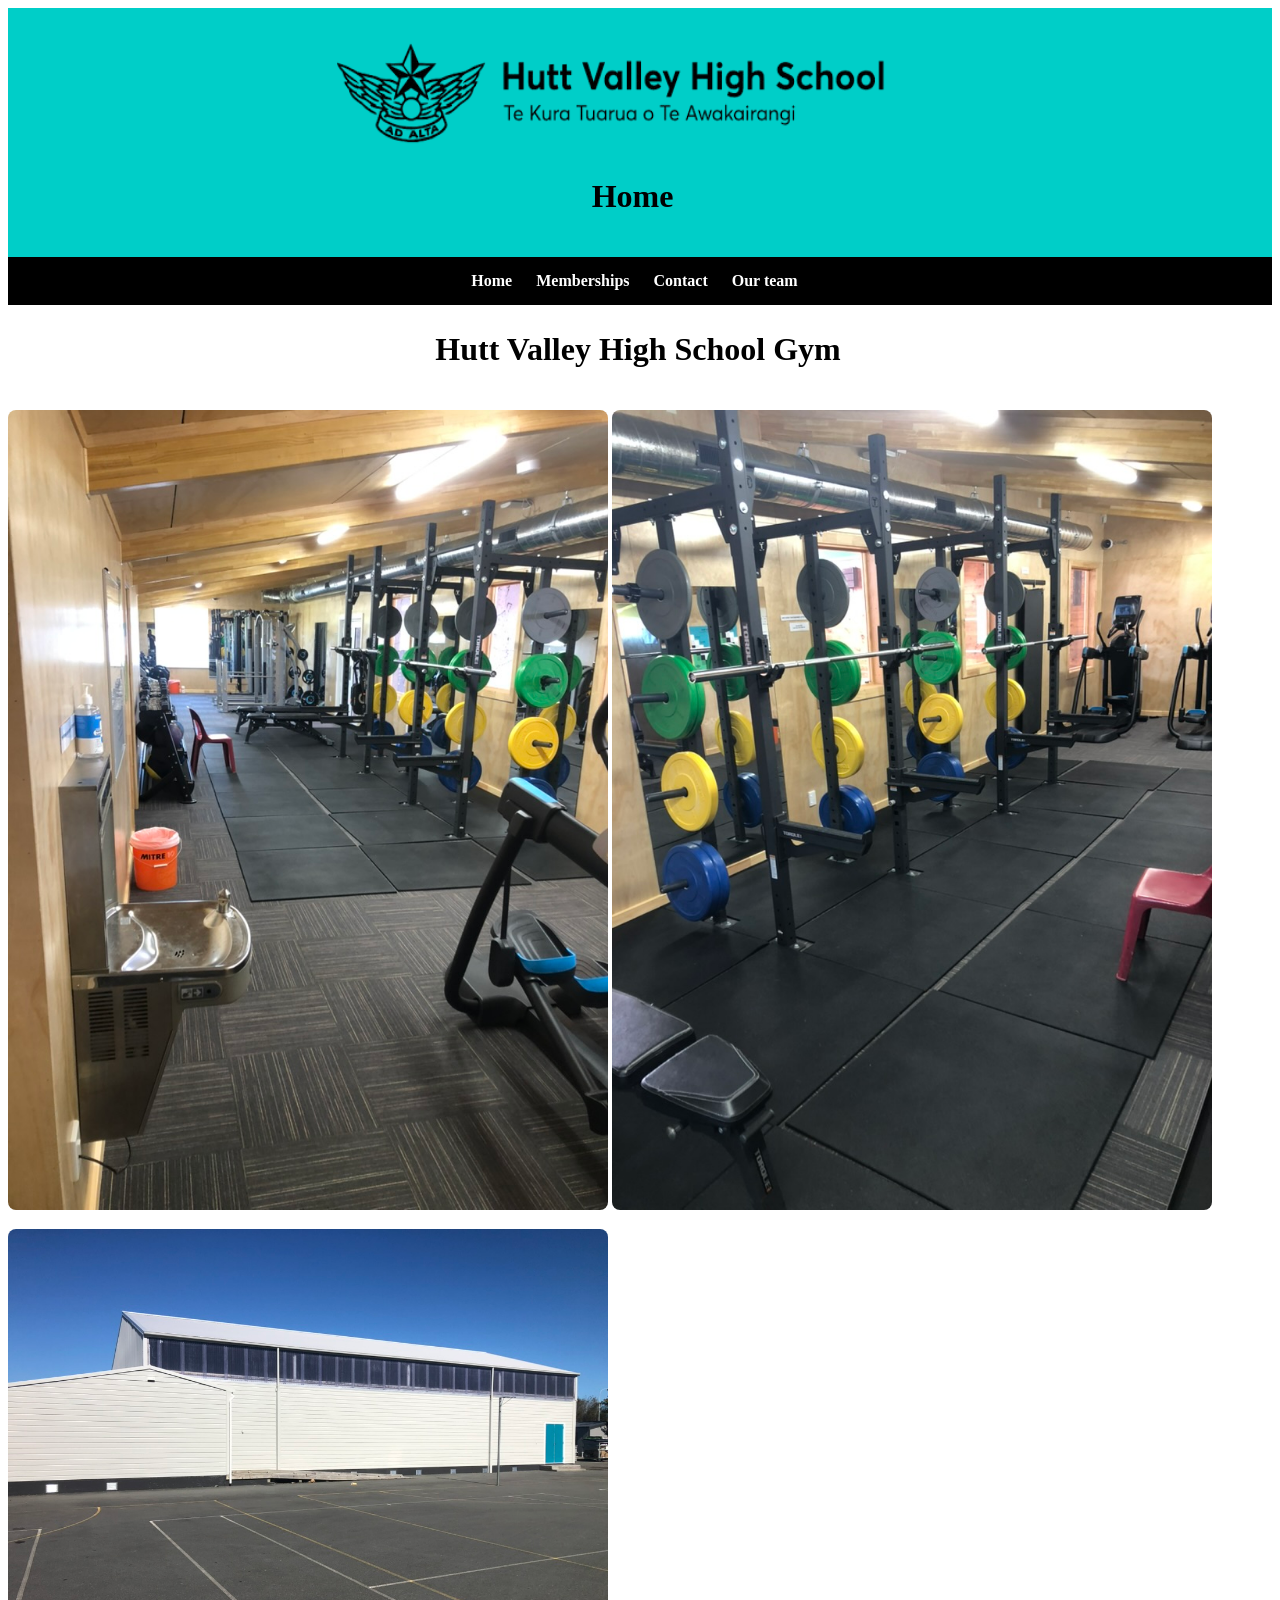
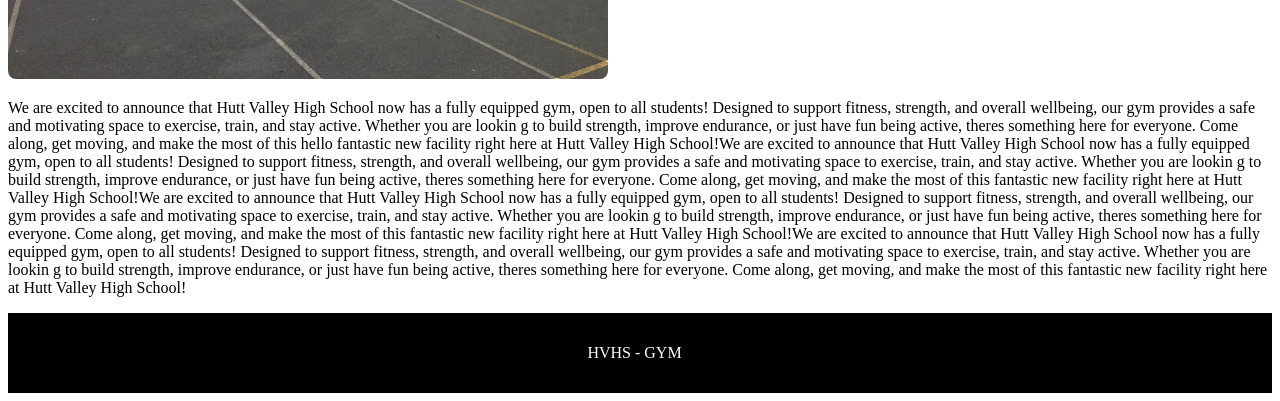
==== index.html @ 0e79447c "Final checks" ====
<!DOCTYPE html>
<html>
  <lang="en">
<head>
<title>HVHS - Gym Home</title>
 <link rel="stylesheet" href="style.css">
</head>
<header>
     <img src="Logo.png" style="width:300;height:110px;"
      alt="logo">
    <h1>Home</h1>
  </header>
  <nav>
<a href="index.html">Home</a>
<a href="Memberships.html">Memberships</a>
<a href="Contact.html">Contact</a>
<a href="Gallery.html">Our team</a>
</nav>
 
<body>
<h1>Hutt Valley High School Gym</h1>

<img class="img" src="HVHS1.jpeg"
 alt="photo">
 <img class="img" src="HVHS2.jpeg"
 alt="photo">
 <img class="img" src="HVHS3.jpeg">



<p>We are excited to announce that Hutt Valley High School now has a fully equipped gym,
   open to all students! Designed to support fitness, strength, and
   overall wellbeing, our gym provides a safe and motivating space to exercise, train,
    and stay active. Whether you are lookin
   g to build strength, improve endurance, 
  or just have fun being active, theres something here for everyone.
Come along, get moving, and make the most of this hello
 fantastic new facility right here at Hutt Valley High School!We are excited to announce that Hutt Valley High School now has a fully equipped gym,
   open to all students! Designed to support fitness, strength, and
   overall wellbeing, our gym provides a safe and motivating space to exercise, train,
    and stay active. Whether you are lookin
   g to build strength, improve endurance, 
  or just have fun being active, theres something here for everyone.
Come along, get moving, and make the most of this
 fantastic new facility right here at Hutt Valley High School!We are excited to announce that Hutt Valley High School now has a fully equipped gym,
   open to all students! Designed to support fitness, strength, and
   overall wellbeing, our gym provides a safe and motivating space to exercise, train,
    and stay active. Whether you are lookin
   g to build strength, improve endurance, 
  or just have fun being active, theres something here for everyone.
Come along, get moving, and make the most of this
 fantastic new facility right here at Hutt Valley High School!We are excited to announce that Hutt Valley High School now has a fully equipped gym,
   open to all students! Designed to support fitness, strength, and
   overall wellbeing, our gym provides a safe and motivating space to exercise, train,
    and stay active. Whether you are lookin
   g to build strength, improve endurance, 
  or just have fun being active, theres something here for everyone.
Come along, get moving, and make the most of this
 fantastic new facility right here at Hutt Valley High School!</p>
<footer>
    <p>HVHS - GYM</p>
  </footer>
</body>
</html>
---- style.css ----
body {
  background-color: rgb(255, 255, 255);
}

 nav {
      background-color: rgb(0, 0, 0);
      padding: 15px;
      padding-left: 4px;
       text-align: center;
    }
 header {
      background-color: rgb(0,206,200);
      color: rgb(0, 0, 0);
      padding: 15px;
      padding-left: 4px;
       text-align: center;
    }

    footer {
      background-color: #000000;
      color: white;
      text-align: center;
      padding: 15px;
      padding-left: 4px;
    }

h1{padding: 5px;
      padding-left: 1px;
      text-align: center;}

      nav a {
      color: white;
      text-decoration: none;
      font-weight: bold;
      margin: 10px;
    }

     img {
      width: 100%;
      max-width: 600px;
      margin-top: 15px;
      border-radius: 8px;
    }
    .button {background-color: rgb(0,206,200);
    border-radius: 20px;
 padding: 30px 100px;
font-size: 20px;
}

.container { 
  display: flex;
  justify-content: center; 
  align-items: center;     
  height: 200px;
}

 .smooth-square {
  border-radius: 35px;     
  object-fit: cover;        
  aspect-ratio: 1 / 1;   
  width: 100%;
  max-width: 500px; 
  transition: transform 0.3s ease, box-shadow 0.3s ease;
}

.smooth-square:hover {
  transform: scale(1.05);
  box-shadow: 10px 25px rgba(0, 0, 0, 0.15);
}
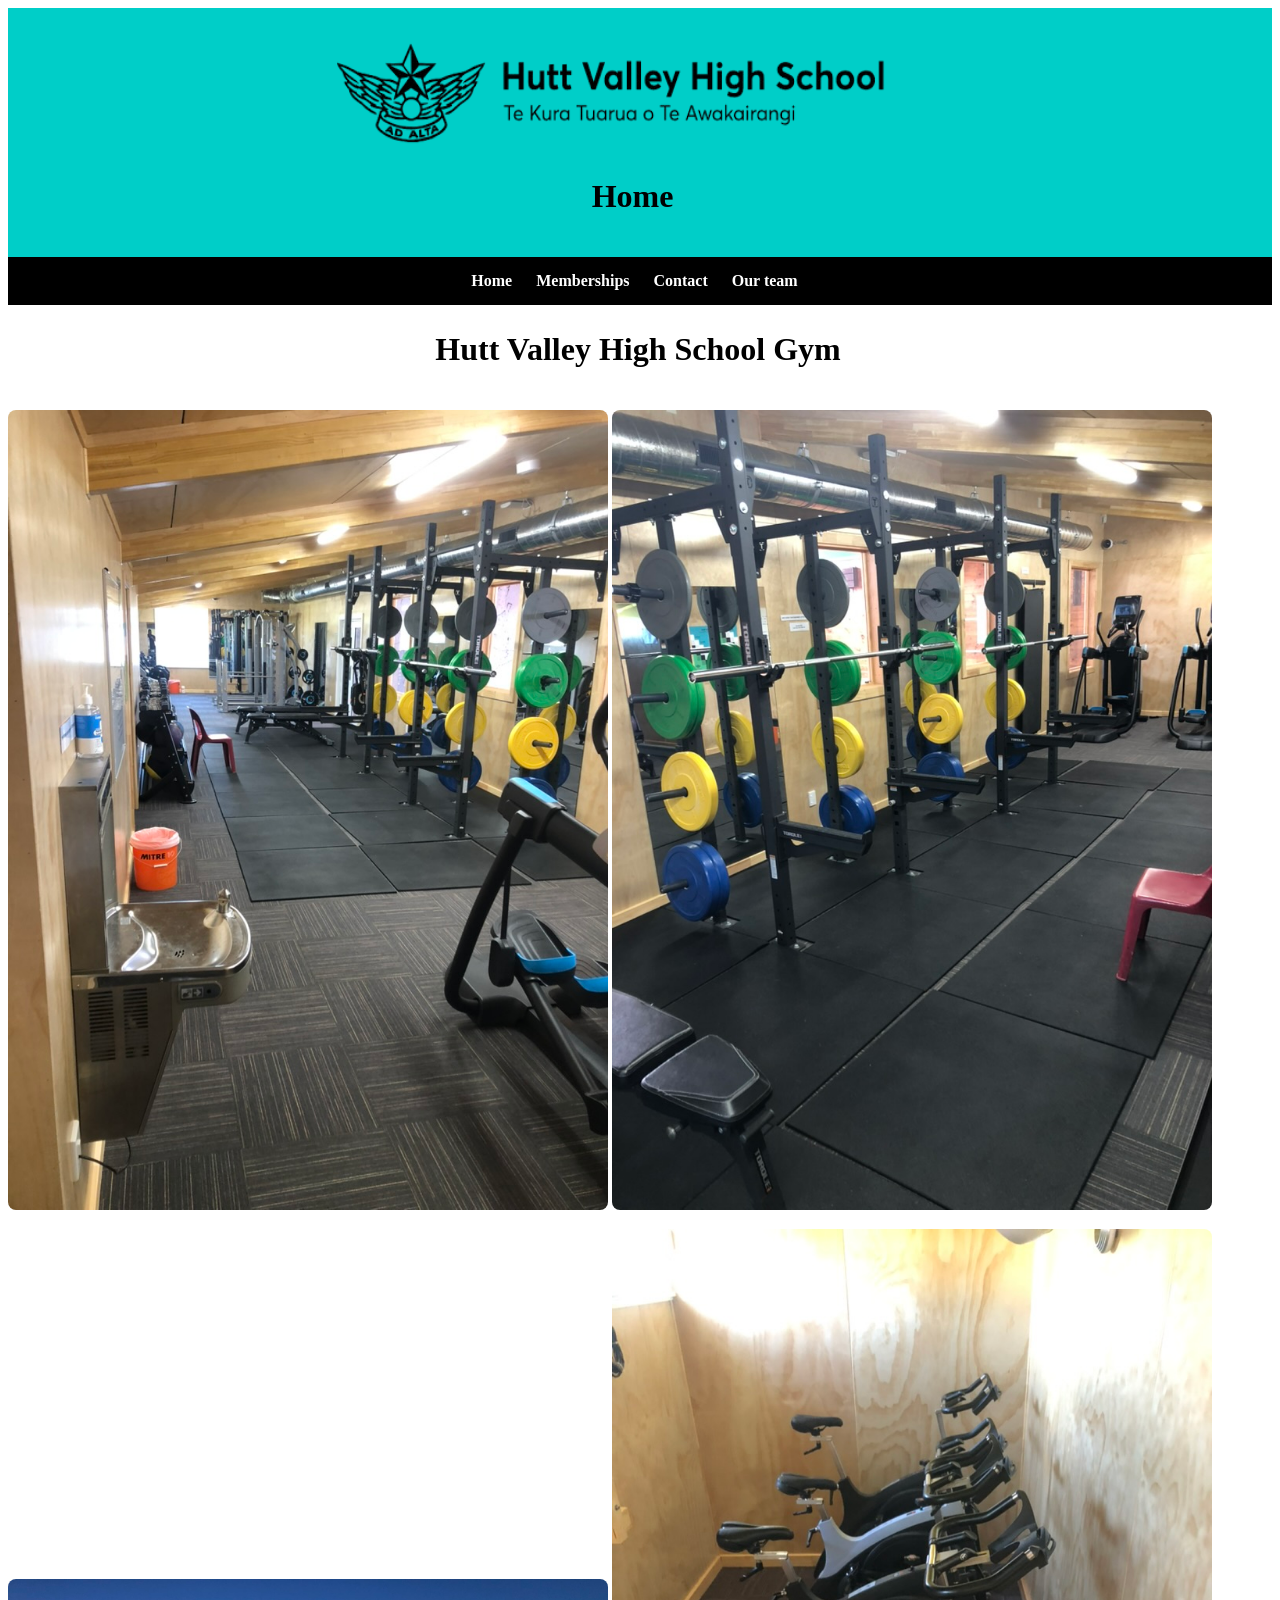
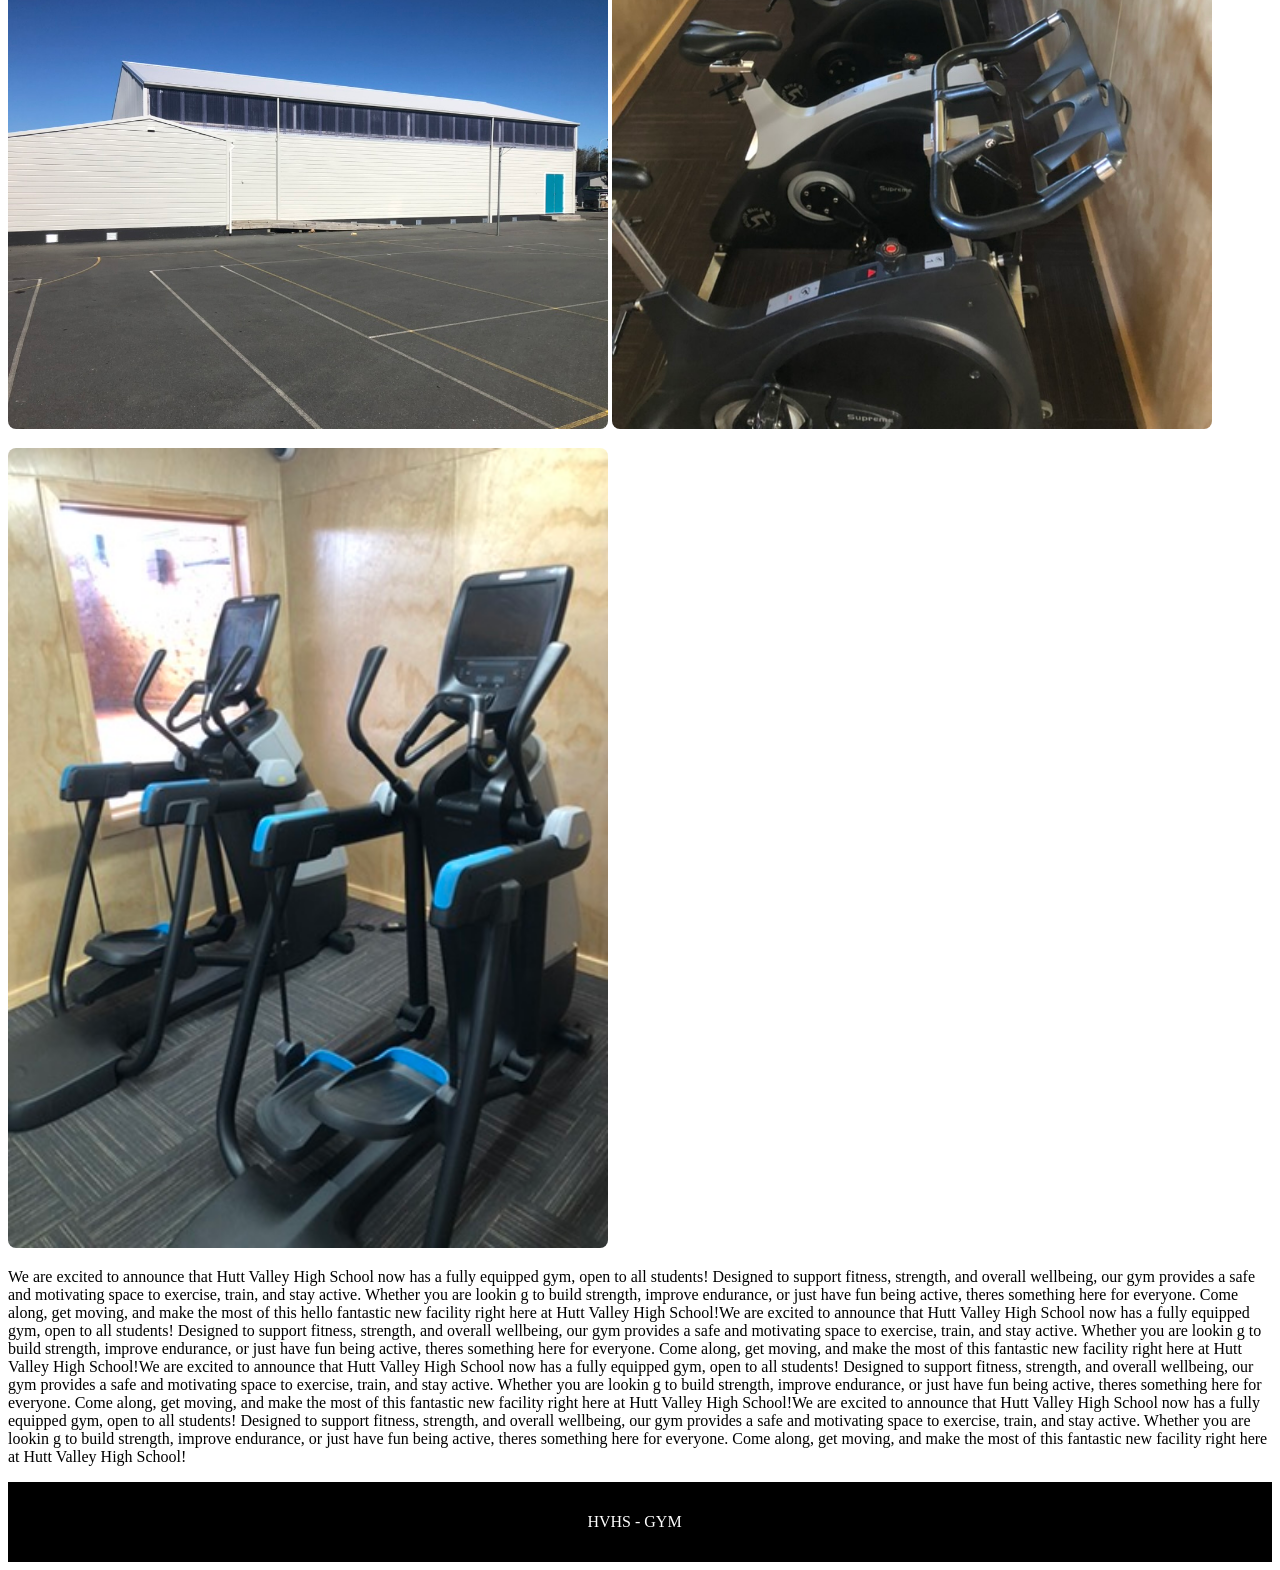
==== commit b80083fa: "Photo update" ====
--- a/index.html
+++ b/index.html
@@ -24,7 +24,12 @@
  alt="photo">
  <img class="img" src="HVHS2.jpeg"
  alt="photo">
- <img class="img" src="HVHS3.jpeg">
+ <img class="img" src="HVHS3.jpeg"
+ alt="photo">
+ <img class="img" src="HVHS4.jpeg"
+ alt="photo"> 
+ <img class="img" src="HVHS5.jpeg"
+ alt="photo">
 
 
 
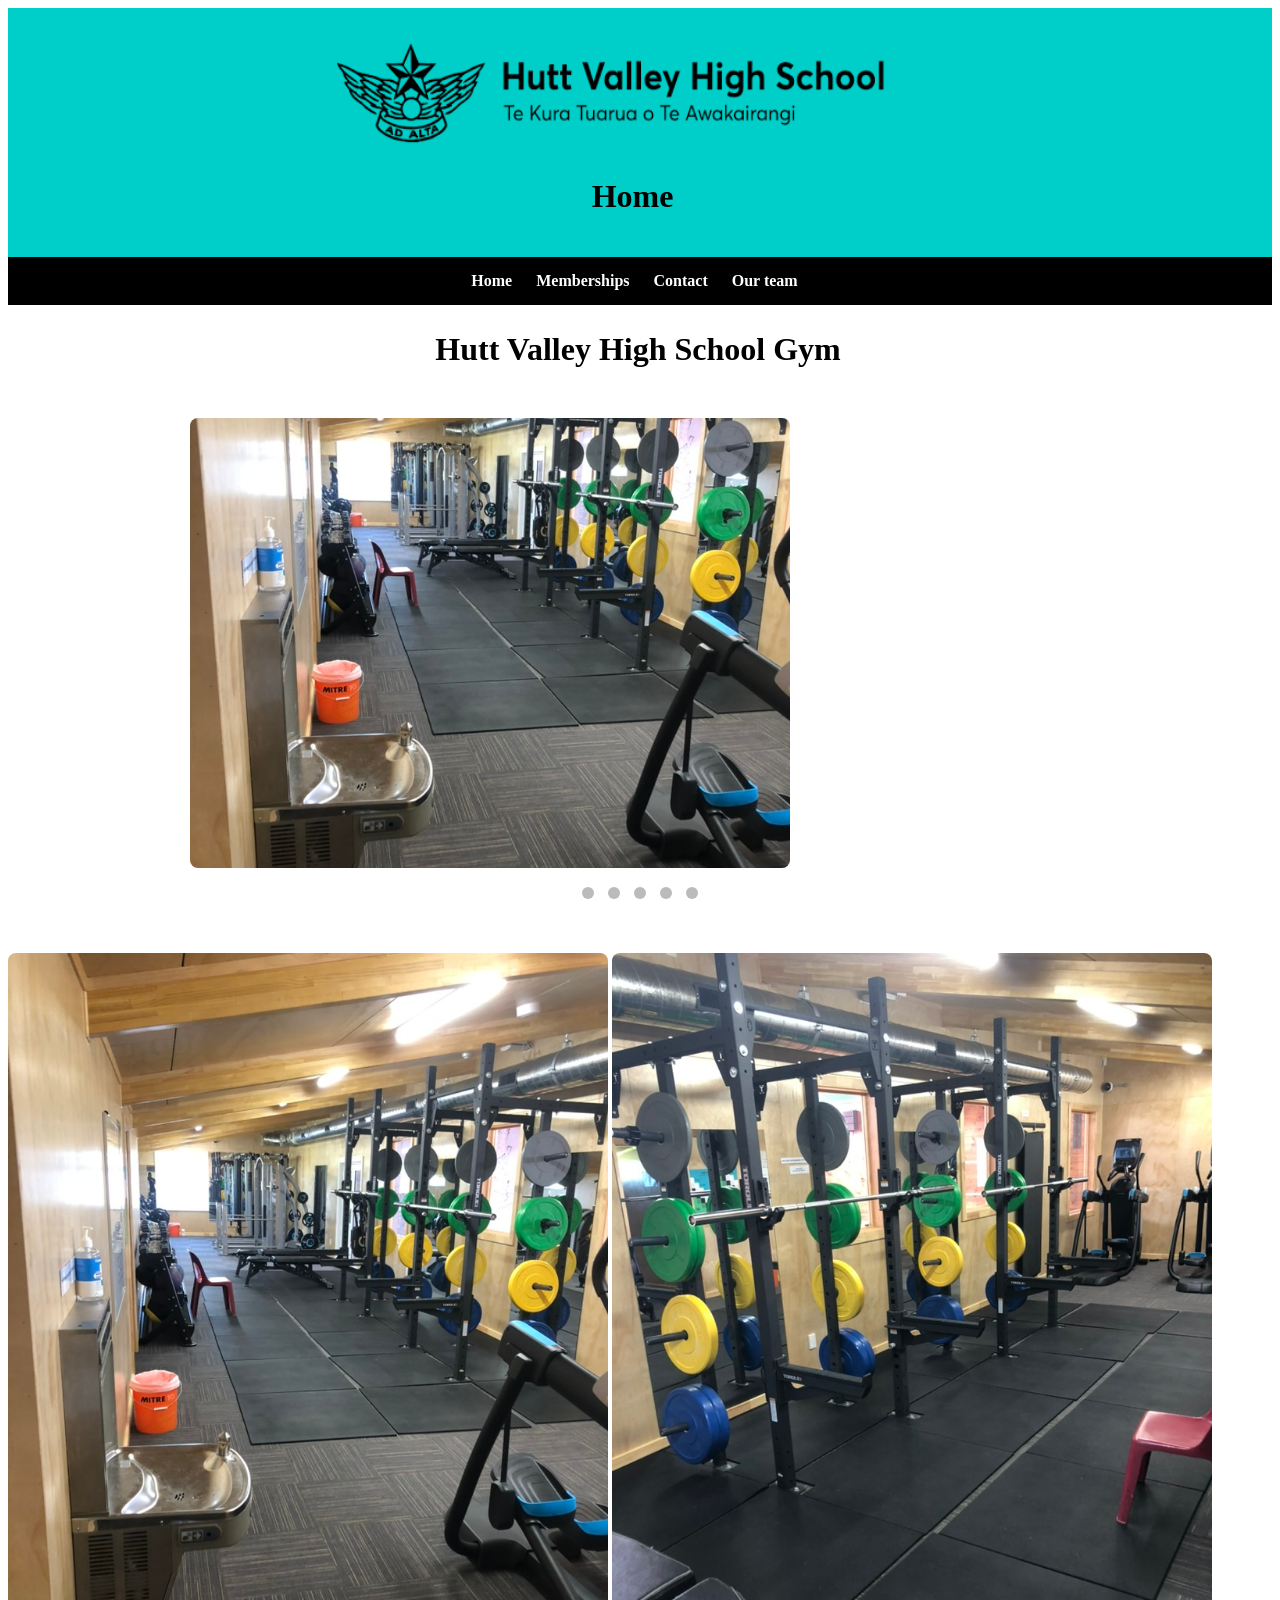
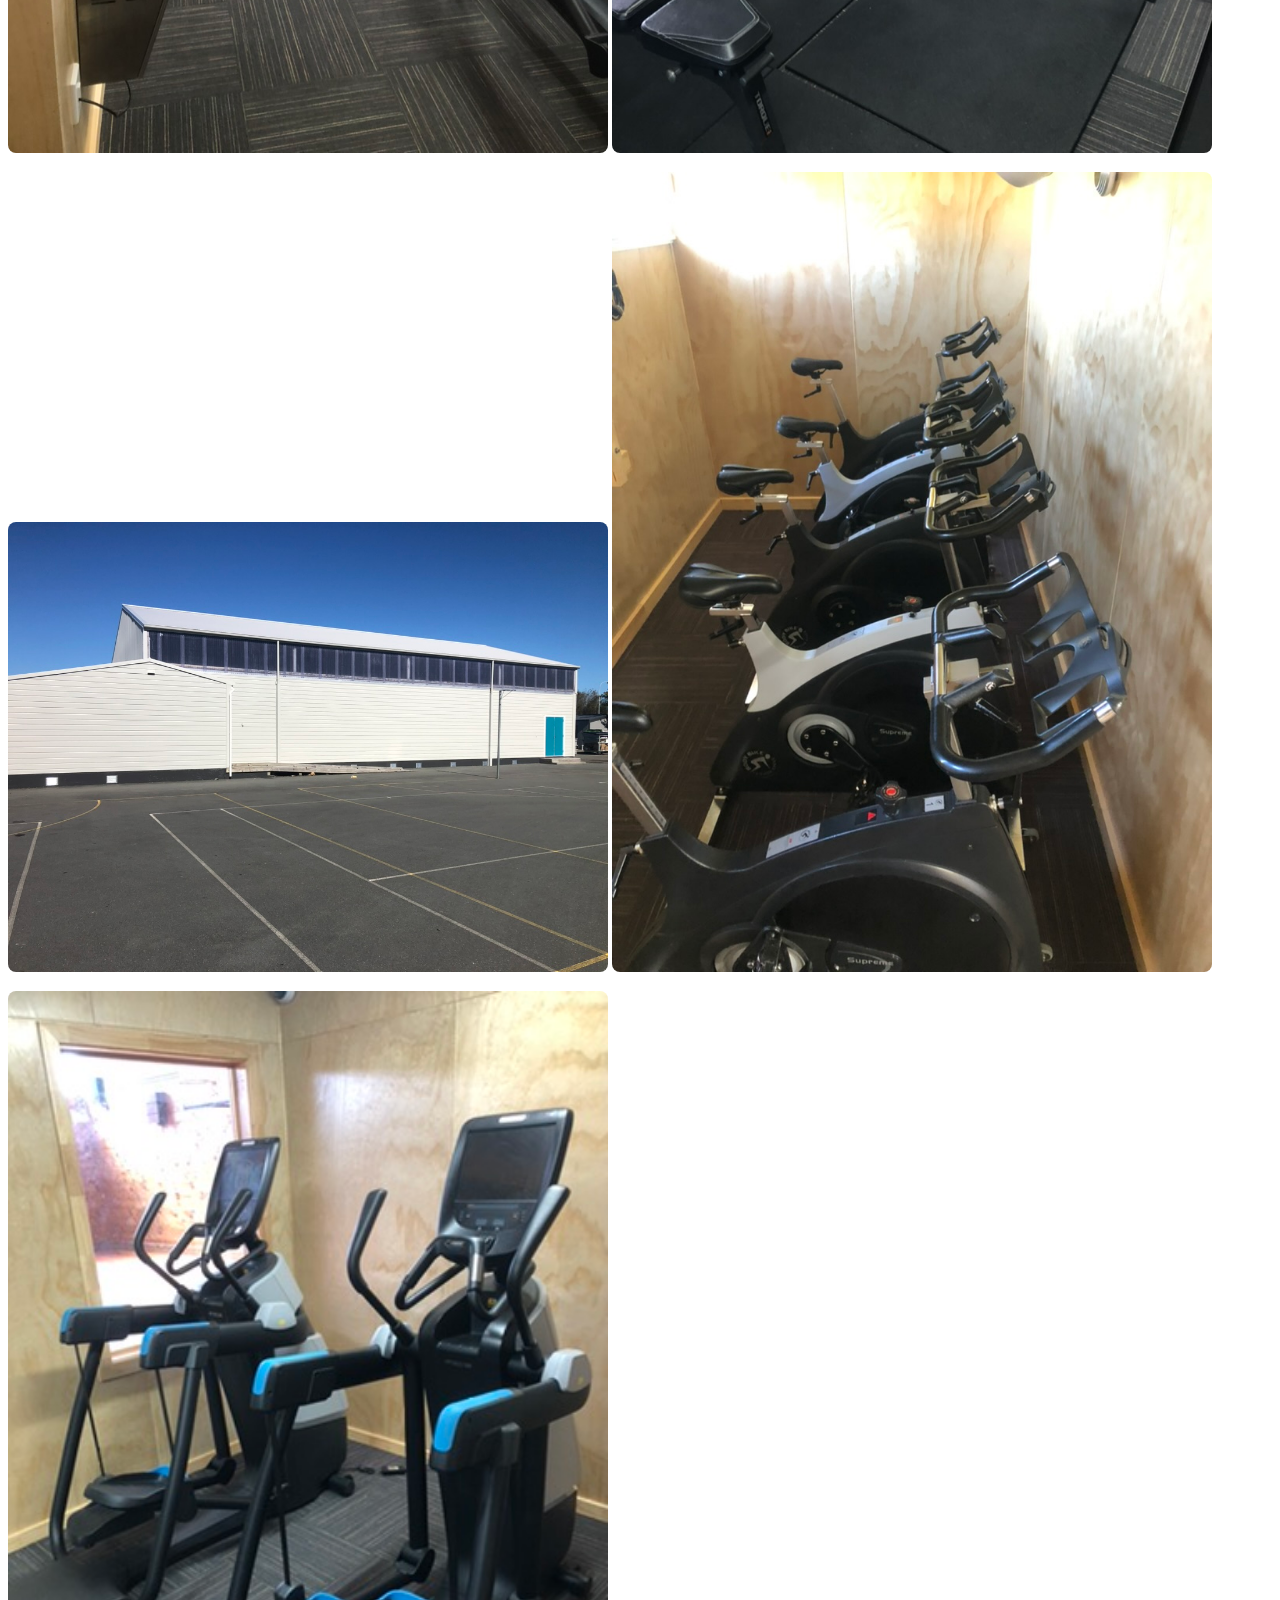
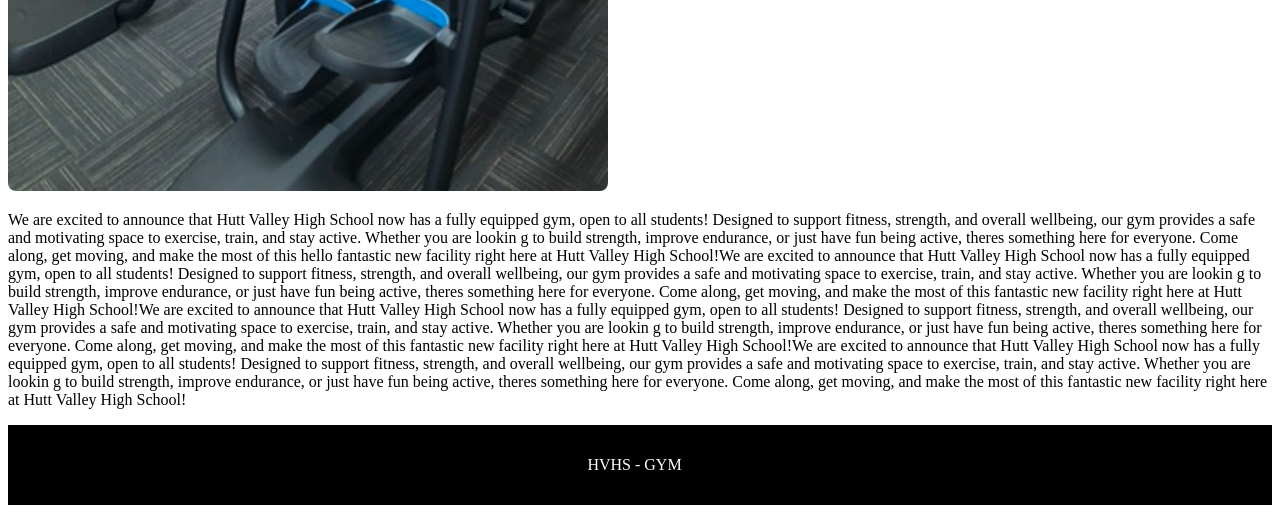
==== commit 27863684: "Fixing 2" ====
--- a/index.html
+++ b/index.html
@@ -19,7 +19,31 @@
  
 <body>
 <h1>Hutt Valley High School Gym</h1>
+<div class="slideshow">
 
+  <input type="radio" name="r" id="r1" checked>
+  <input type="radio" name="r" id="r2">
+  <input type="radio" name="r" id="r3">
+  <input type="radio" name="r" id="r4">
+  <input type="radio" name="r" id="r5">
+
+  <div class="slides">
+    <div class="slide s1"><img src="HVHS1.jpeg"></div>
+    <div class="slide s2"><img src="HVHS2.jpeg"></div>
+    <div class="slide s3"><img src="HVHS3.jpeg"></div>
+    <div class="slide s4"><img src="HVHS4.jpeg"></div>
+    <div class="slide s5"><img src="HVHS5.jpeg"></div>
+  </div>
+
+  <div class="nav">
+    <label for="r1"></label>
+    <label for="r2"></label>
+    <label for="r3"></label>
+    <label for="r4"></label>
+    <label for="r5"></label>
+  </div>
+
+</div>
 <img class="img" src="HVHS1.jpeg"
  alt="photo">
  <img class="img" src="HVHS2.jpeg"
--- a/style.css
+++ b/style.css
@@ -67,3 +67,55 @@
   transform: scale(1.05);
   box-shadow: 10px 25px rgba(0, 0, 0, 0.15);
 }
+
+.slideshow {
+  width: 900px;
+  margin: 30px auto;
+  overflow: hidden;
+  border-radius: 15px;
+  position: relative;
+}
+
+.slides {
+  display: flex;
+  width: 500%;
+}
+
+.slide {
+  width: 100%;
+  transition: 0.6s;
+}
+
+.slide img {
+  width: 100%;
+  height: 450px;
+  object-fit: cover;
+}
+
+/* Hide radio buttons */
+.slideshow input {
+  display: none;
+}
+
+/* Slide movement */
+#r1:checked ~ .slides { transform: translateX(0%); }
+#r2:checked ~ .slides { transform: translateX(-100%); }
+#r3:checked ~ .slides { transform: translateX(-200%); }
+#r4:checked ~ .slides { transform: translateX(-300%); }
+#r5:checked ~ .slides { transform: translateX(-400%); }
+
+/* Navigation dots */
+.nav {
+  text-align: center;
+  margin-top: 10px;
+}
+
+.nav label {
+  display: inline-block;
+  width: 12px;
+  height: 12px;
+  margin: 5px;
+  background: #bbb;
+  border-radius: 50%;
+  cursor: pointer;
+}
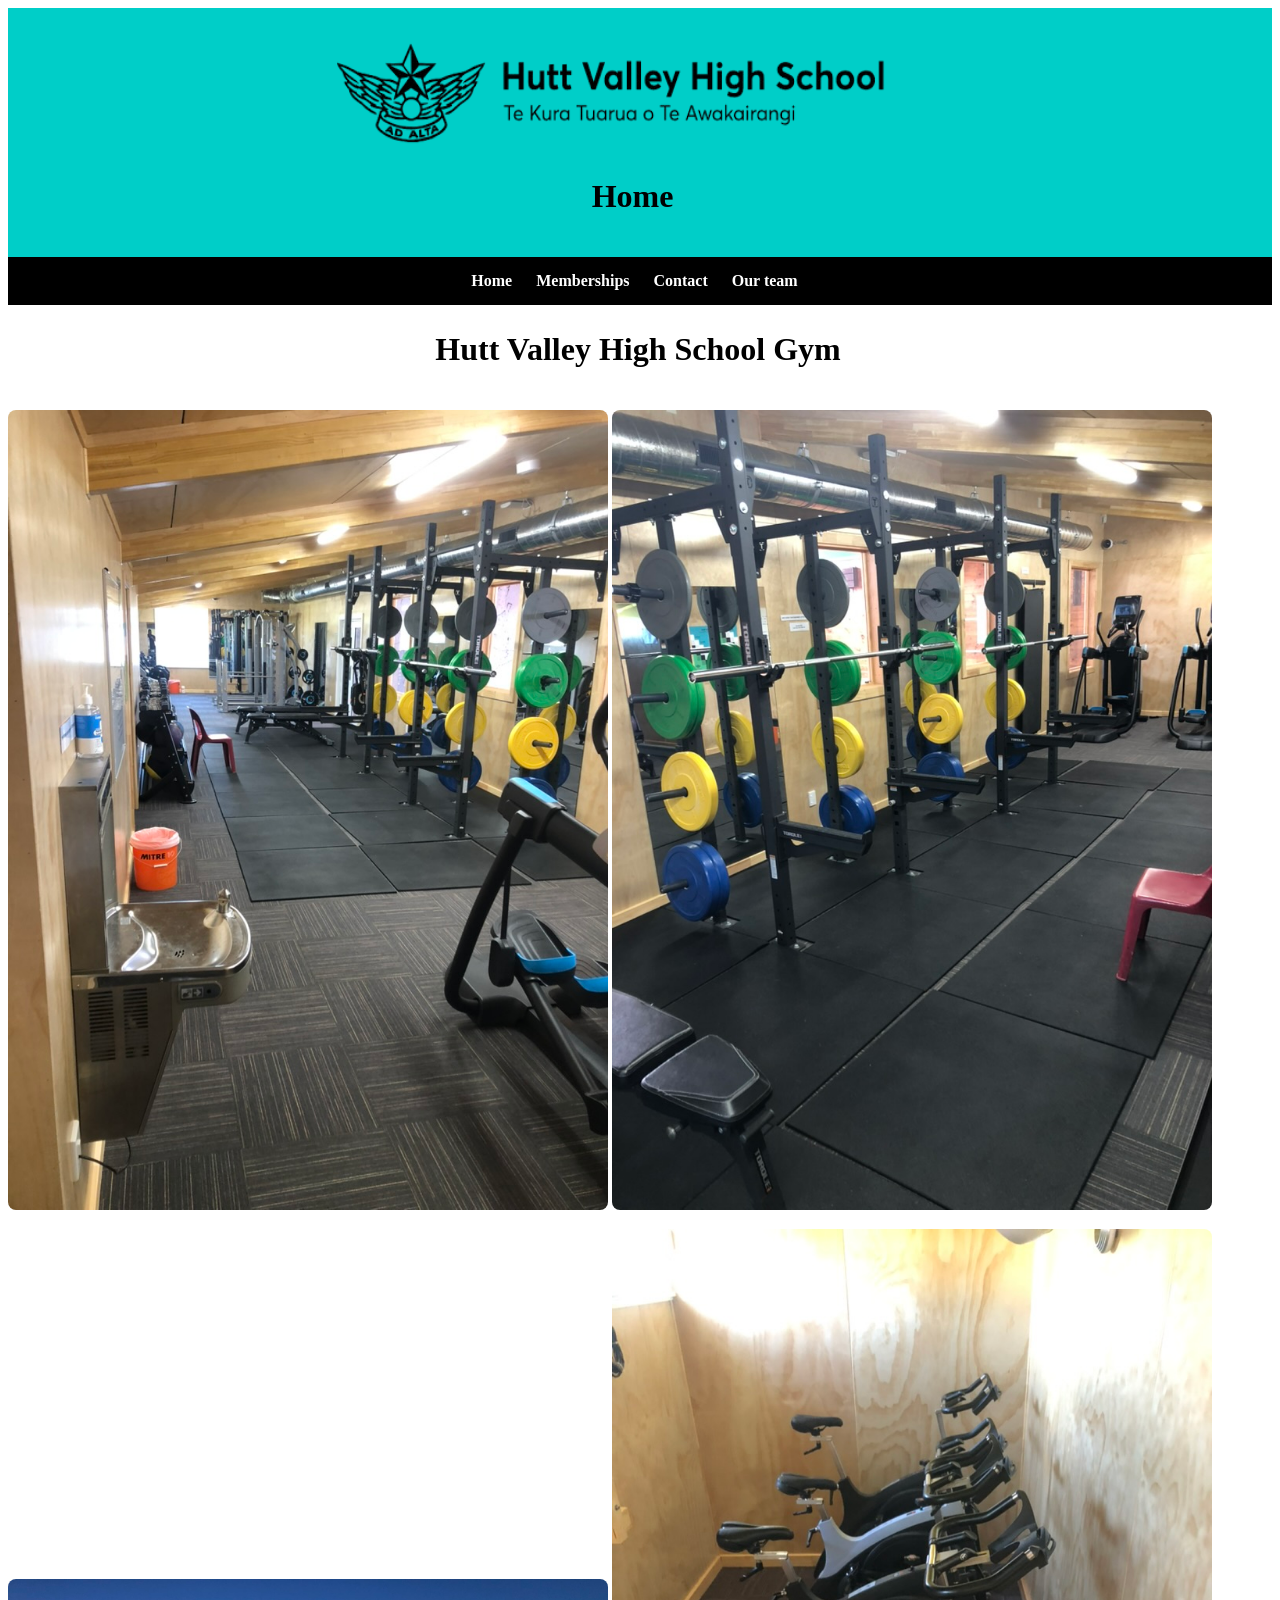
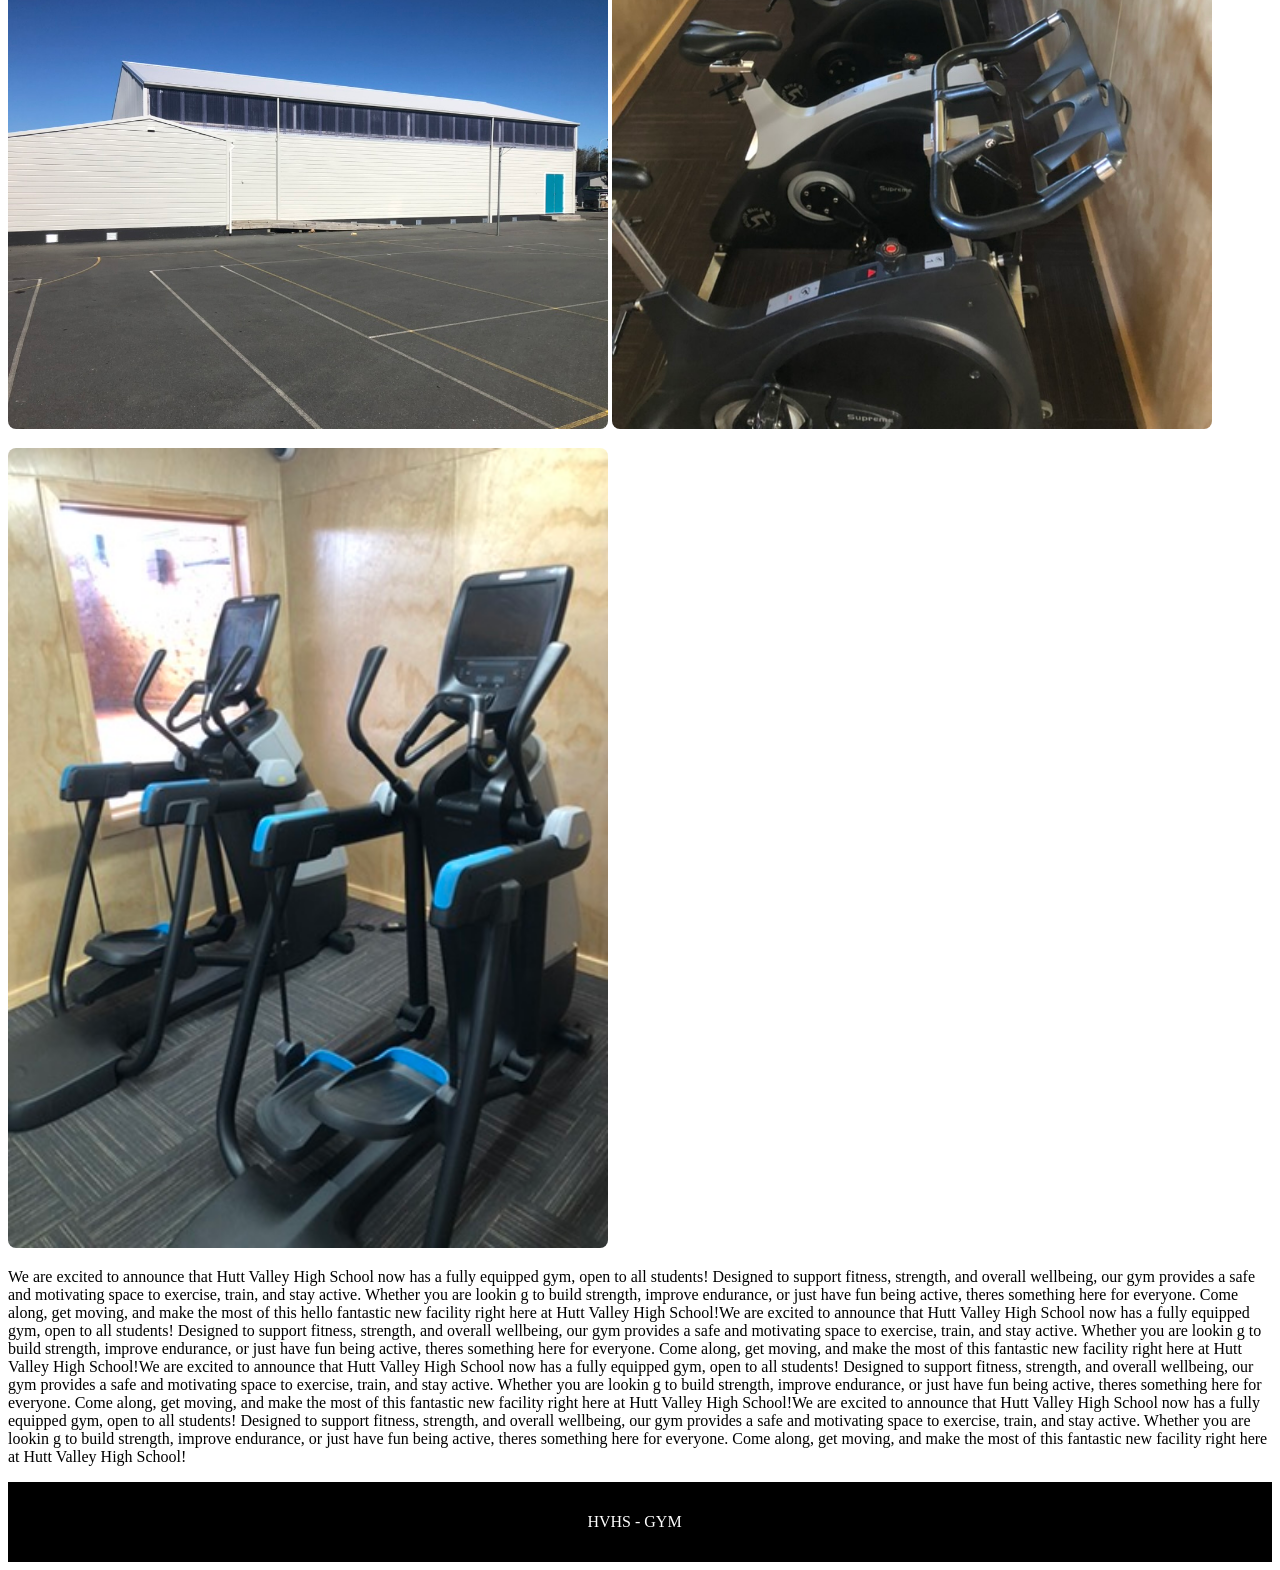
==== commit 6d8cd721: "NAh" ====
--- a/index.html
+++ b/index.html
@@ -19,31 +19,7 @@
  
 <body>
 <h1>Hutt Valley High School Gym</h1>
-<div class="slideshow">
 
-  <input type="radio" name="r" id="r1" checked>
-  <input type="radio" name="r" id="r2">
-  <input type="radio" name="r" id="r3">
-  <input type="radio" name="r" id="r4">
-  <input type="radio" name="r" id="r5">
-
-  <div class="slides">
-    <div class="slide s1"><img src="HVHS1.jpeg"></div>
-    <div class="slide s2"><img src="HVHS2.jpeg"></div>
-    <div class="slide s3"><img src="HVHS3.jpeg"></div>
-    <div class="slide s4"><img src="HVHS4.jpeg"></div>
-    <div class="slide s5"><img src="HVHS5.jpeg"></div>
-  </div>
-
-  <div class="nav">
-    <label for="r1"></label>
-    <label for="r2"></label>
-    <label for="r3"></label>
-    <label for="r4"></label>
-    <label for="r5"></label>
-  </div>
-
-</div>
 <img class="img" src="HVHS1.jpeg"
  alt="photo">
  <img class="img" src="HVHS2.jpeg"
--- a/style.css
+++ b/style.css
@@ -68,54 +68,4 @@
   box-shadow: 10px 25px rgba(0, 0, 0, 0.15);
 }
 
-.slideshow {
-  width: 900px;
-  margin: 30px auto;
-  overflow: hidden;
-  border-radius: 15px;
-  position: relative;
-}
 
-.slides {
-  display: flex;
-  width: 500%;
-}
-
-.slide {
-  width: 100%;
-  transition: 0.6s;
-}
-
-.slide img {
-  width: 100%;
-  height: 450px;
-  object-fit: cover;
-}
-
-/* Hide radio buttons */
-.slideshow input {
-  display: none;
-}
-
-/* Slide movement */
-#r1:checked ~ .slides { transform: translateX(0%); }
-#r2:checked ~ .slides { transform: translateX(-100%); }
-#r3:checked ~ .slides { transform: translateX(-200%); }
-#r4:checked ~ .slides { transform: translateX(-300%); }
-#r5:checked ~ .slides { transform: translateX(-400%); }
-
-/* Navigation dots */
-.nav {
-  text-align: center;
-  margin-top: 10px;
-}
-
-.nav label {
-  display: inline-block;
-  width: 12px;
-  height: 12px;
-  margin: 5px;
-  background: #bbb;
-  border-radius: 50%;
-  cursor: pointer;
-}
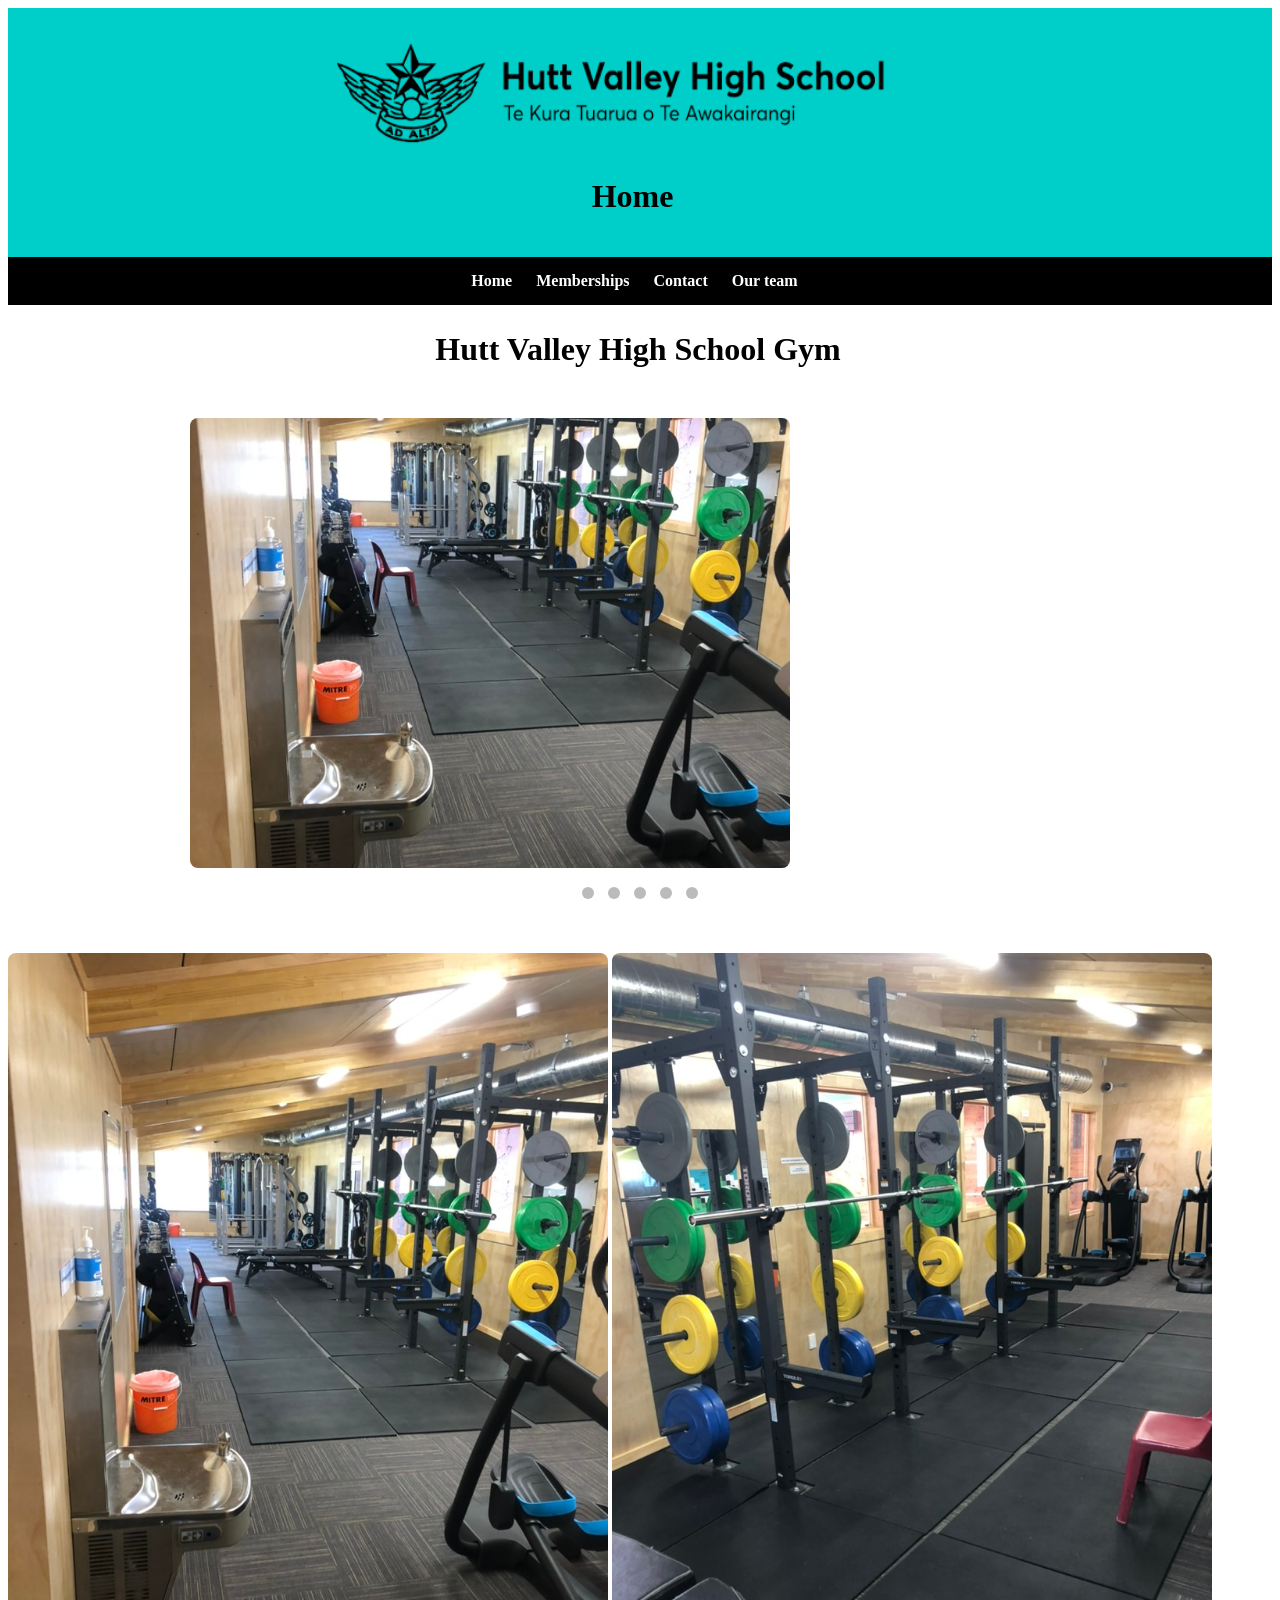
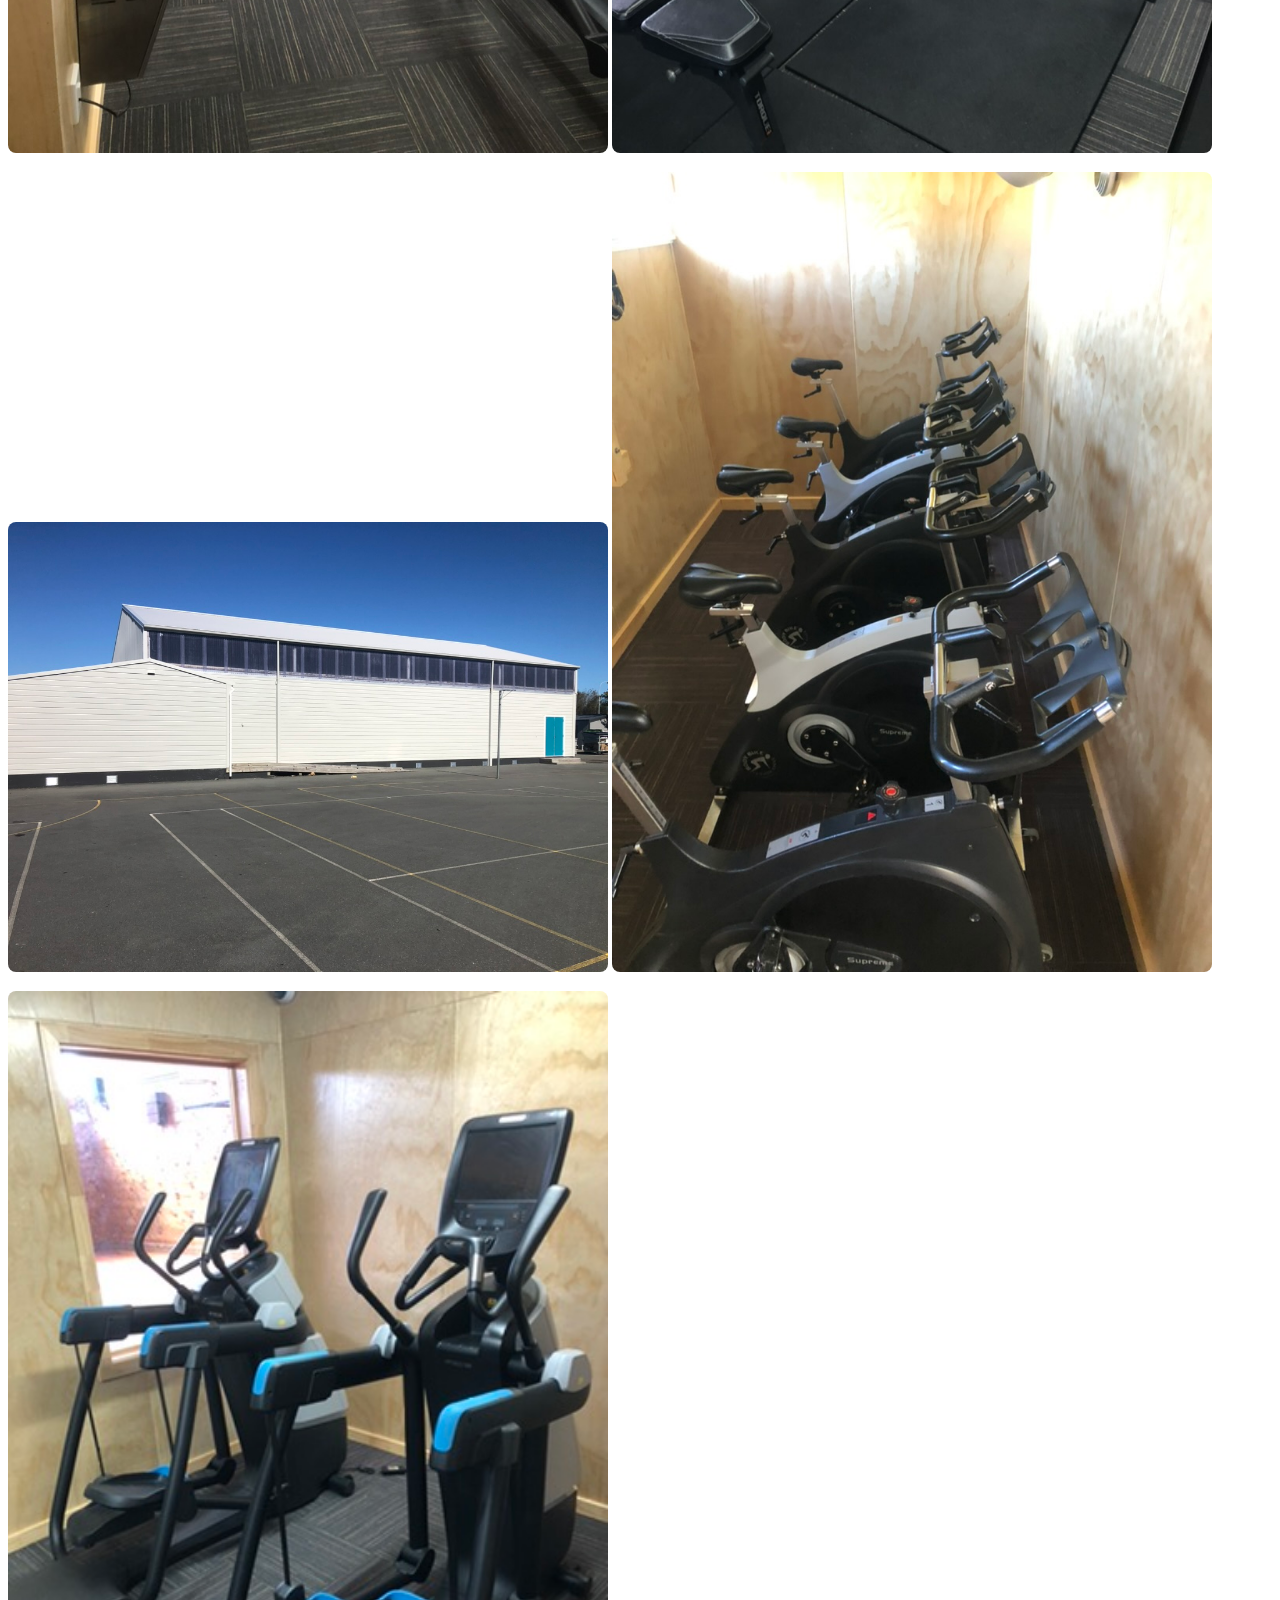
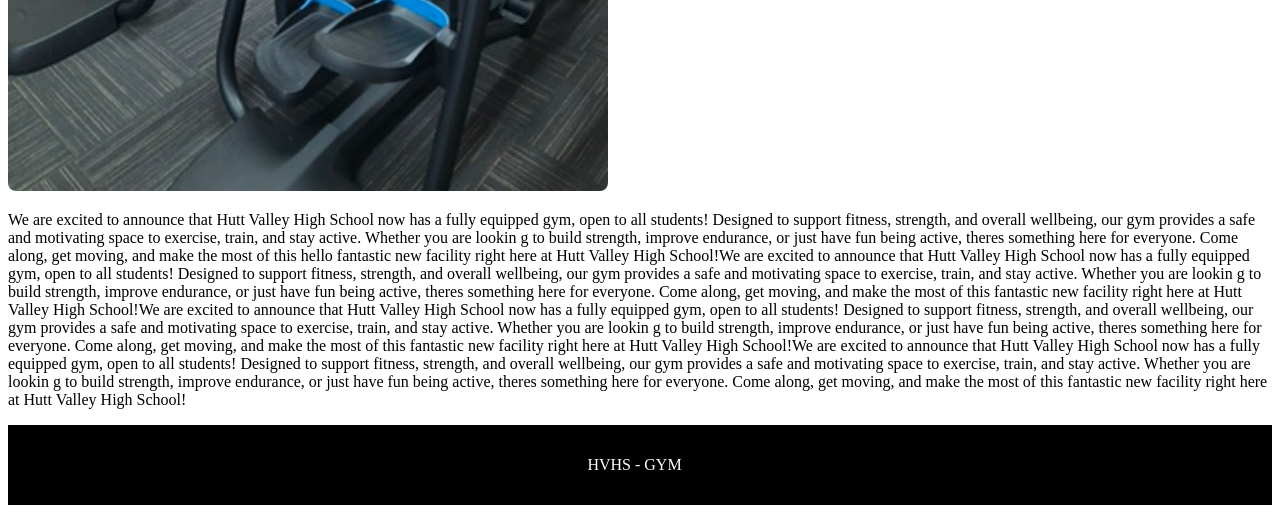
==== commit e42eeba9: "I need to stoppppppppppppppppppppppppppppppppppppppppp" ====
--- a/index.html
+++ b/index.html
@@ -20,6 +20,47 @@
 <body>
 <h1>Hutt Valley High School Gym</h1>
 
+<div class="slideshow">
+
+  <input type="radio" name="slider" id="r1" checked>
+  <input type="radio" name="slider" id="r2">
+  <input type="radio" name="slider" id="r3">
+  <input type="radio" name="slider" id="r4">
+  <input type="radio" name="slider" id="r5">
+
+  <div class="slides">
+
+    <div class="slide">
+      <img src="HVHS1.jpeg">
+    </div>
+
+    <div class="slide">
+      <img src="HVHS2.jpeg">
+    </div>
+
+    <div class="slide">
+      <img src="HVHS3.jpeg">
+    </div>
+
+    <div class="slide">
+      <img src="HVHS4.jpeg">
+    </div>
+
+    <div class="slide">
+      <img src="HVHS5.jpeg">
+    </div>
+
+  </div>
+
+  <div class="nav">
+    <label for="r1"></label>
+    <label for="r2"></label>
+    <label for="r3"></label>
+    <label for="r4"></label>
+    <label for="r5"></label>
+  </div>
+
+</div>
 <img class="img" src="HVHS1.jpeg"
  alt="photo">
  <img class="img" src="HVHS2.jpeg"
--- a/style.css
+++ b/style.css
@@ -68,4 +68,56 @@
   box-shadow: 10px 25px rgba(0, 0, 0, 0.15);
 }
 
+.slideshow {
+  width: 900px;
+  margin: 30px auto;
+  overflow: hidden;
+  border-radius: 15px;
+  position: relative;
+}
 
+/* Hide radio buttons */
+.slideshow input {
+  display: none;
+}
+
+/* This is the moving strip */
+.slides {
+  display: flex;
+  width: 500%;
+  transition: transform 0.6s ease;
+}
+
+.slide {
+  width: 100%;
+  flex-shrink: 0;
+}
+
+.slide img {
+  width: 100%;
+  height: 450px;
+  object-fit: cover;
+}
+
+/* SLIDE CONTROL */
+#r1:checked ~ .slides { transform: translateX(0%); }
+#r2:checked ~ .slides { transform: translateX(-100%); }
+#r3:checked ~ .slides { transform: translateX(-200%); }
+#r4:checked ~ .slides { transform: translateX(-300%); }
+#r5:checked ~ .slides { transform: translateX(-400%); }
+
+/* DOTS */
+.nav {
+  text-align: center;
+  margin-top: 10px;
+}
+
+.nav label {
+  display: inline-block;
+  width: 12px;
+  height: 12px;
+  margin: 5px;
+  background: #bbb;
+  border-radius: 50%;
+  cursor: pointer;
+}
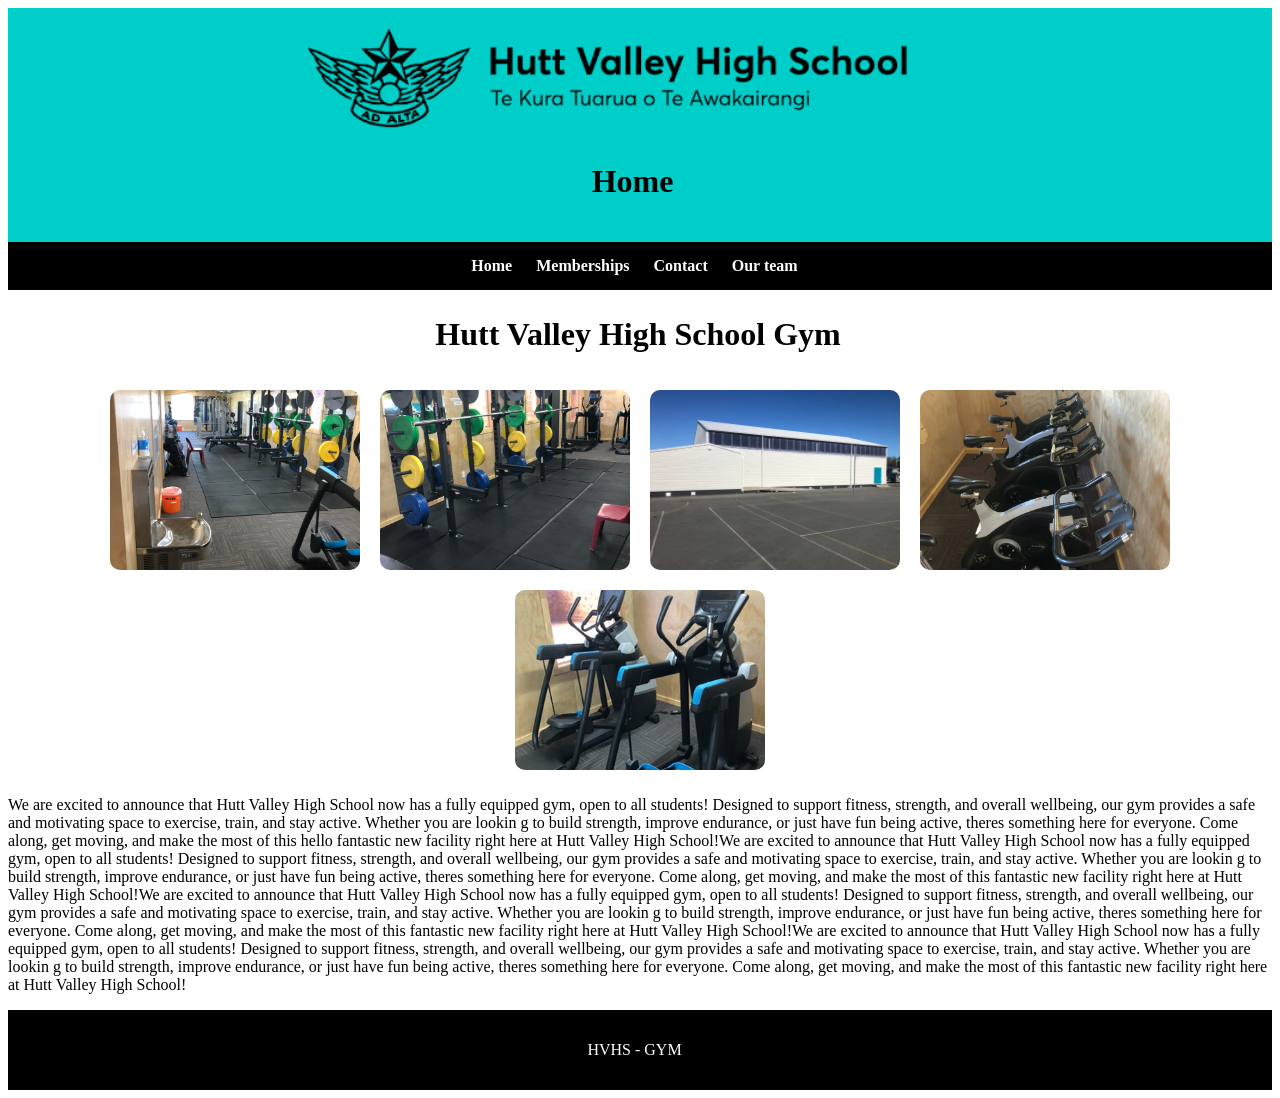
==== commit 45a6d5e1: "4" ====
--- a/index.html
+++ b/index.html
@@ -20,58 +20,14 @@
 <body>
 <h1>Hutt Valley High School Gym</h1>
 
-<div class="slideshow">
 
-  <input type="radio" name="slider" id="r1" checked>
-  <input type="radio" name="slider" id="r2">
-  <input type="radio" name="slider" id="r3">
-  <input type="radio" name="slider" id="r4">
-  <input type="radio" name="slider" id="r5">
-
-  <div class="slides">
-
-    <div class="slide">
-      <img src="HVHS1.jpeg">
-    </div>
-
-    <div class="slide">
-      <img src="HVHS2.jpeg">
-    </div>
-
-    <div class="slide">
-      <img src="HVHS3.jpeg">
-    </div>
-
-    <div class="slide">
-      <img src="HVHS4.jpeg">
-    </div>
-
-    <div class="slide">
-      <img src="HVHS5.jpeg">
-    </div>
-
-  </div>
-
-  <div class="nav">
-    <label for="r1"></label>
-    <label for="r2"></label>
-    <label for="r3"></label>
-    <label for="r4"></label>
-    <label for="r5"></label>
-  </div>
-
+<div class="gallery">
+  <img class="img" src="HVHS1.jpeg">
+  <img class="img" src="HVHS2.jpeg">
+  <img class="img" src="HVHS3.jpeg">
+  <img class="img" src="HVHS4.jpeg">
+  <img class="img" src="HVHS5.jpeg">
 </div>
-<img class="img" src="HVHS1.jpeg"
- alt="photo">
- <img class="img" src="HVHS2.jpeg"
- alt="photo">
- <img class="img" src="HVHS3.jpeg"
- alt="photo">
- <img class="img" src="HVHS4.jpeg"
- alt="photo"> 
- <img class="img" src="HVHS5.jpeg"
- alt="photo">
-
 
 
 <p>We are excited to announce that Hutt Valley High School now has a fully equipped gym,
--- a/style.css
+++ b/style.css
@@ -35,12 +35,7 @@
       margin: 10px;
     }
 
-     img {
-      width: 100%;
-      max-width: 600px;
-      margin-top: 15px;
-      border-radius: 8px;
-    }
+   
     .button {background-color: rgb(0,206,200);
     border-radius: 20px;
  padding: 30px 100px;
@@ -68,56 +63,22 @@
   box-shadow: 10px 25px rgba(0, 0, 0, 0.15);
 }
 
-.slideshow {
-  width: 900px;
-  margin: 30px auto;
-  overflow: hidden;
-  border-radius: 15px;
-  position: relative;
+.img {
+  width: 250px;
+  height: 180px;
+  object-fit: cover;
+  margin: 10px;
+  border-radius: 10px;
+  transition: transform 0.3s ease, box-shadow 0.3s ease;
 }
 
-/* Hide radio buttons */
-.slideshow input {
-  display: none;
+
+.img:hover {
+  transform: scale(1.05);
+  box-shadow: 0 8px 20px rgba(0, 0, 0, 0.25);
 }
-
-/* This is the moving strip */
-.slides {
+.gallery {
   display: flex;
-  width: 500%;
-  transition: transform 0.6s ease;
+  flex-wrap: wrap;
+  justify-content: center;
 }
-
-.slide {
-  width: 100%;
-  flex-shrink: 0;
-}
-
-.slide img {
-  width: 100%;
-  height: 450px;
-  object-fit: cover;
-}
-
-/* SLIDE CONTROL */
-#r1:checked ~ .slides { transform: translateX(0%); }
-#r2:checked ~ .slides { transform: translateX(-100%); }
-#r3:checked ~ .slides { transform: translateX(-200%); }
-#r4:checked ~ .slides { transform: translateX(-300%); }
-#r5:checked ~ .slides { transform: translateX(-400%); }
-
-/* DOTS */
-.nav {
-  text-align: center;
-  margin-top: 10px;
-}
-
-.nav label {
-  display: inline-block;
-  width: 12px;
-  height: 12px;
-  margin: 5px;
-  background: #bbb;
-  border-radius: 50%;
-  cursor: pointer;
-}
